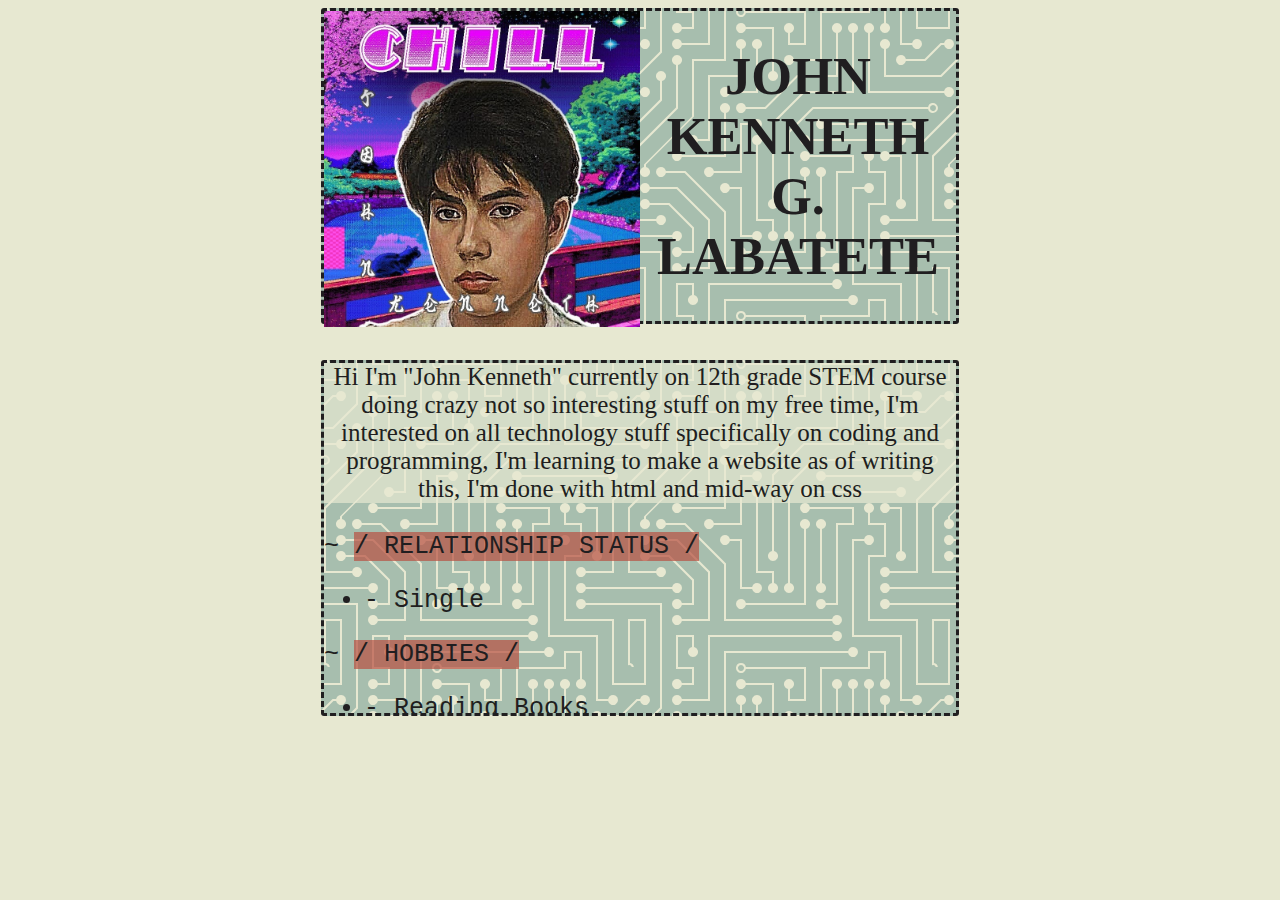
==== aboutme.html @ c8b36d94 "first commit" ====
<!DOCTYPE HTML>
<html>
<head>
<title>
About Me
</title>
<meta charset="UTF-8">
<meta name="viewport" content="width=device-width, initial-scale=1.0">
<link rel="stylesheet" href="index4.css">
</head>
<body>
<article>
<img align="left" src="Profile.jpg"/>
<h1>
JOHN<br /> KENNETH<br />G.<br /> LABATETE
</h1>
</article>
<br />
<br />
<section>
<aside>
Hi I'm "John Kenneth" currently on 12th grade STEM course doing crazy not so interesting stuff on my free time, I'm interested on all technology stuff specifically on coding and programming, I'm learning to make a website as of writing this, I'm done with html and mid-way on css 
</aside>
<br />
~
<span>
/ RELATIONSHIP STATUS /
</span>
<p>
<span>
<ul>
<li>- Single</li>
</ul>
</span>
</p>
~
<span>
/ HOBBIES /
</span>
<p>
<span>
<ul>
<li>- Reading Books</li>
<li>- Web Developing</li>
<li>- Hacking</li>
<li>- Spending time with my cats</li>
<li>- Talking about businesses with my friends</li>
</ul>
</span>
</p>
~
<span>
/ LIKES /
</span>
<p>
<span>
<ul>
<li>- Comics</li>
<li>- Manga</li>
<li>- Manhwa</li>
<li>- Books</li>
<li>- Cats</li>
</ul>
</span>
</p>
~
<span>
/ DISLIKES /
</span>
<p>
<span>
<ul>
<li>- Romance Novel Books</li>
<li>- Nonsense chattering</li>
<li>- Useless people</li>
<li>- Stupid People</li>
<li>- Close Minded People</li>
</ul>
</span>
</p>
~
<span>
/ SOCIAL CLASS /
</span>
<p>
<span>
<ul>
<li>- Poor Category</li>
</ul>
</span>
</p>
</section>
</body>
---- index4.css ----
body   {
        background-color: #E7E8D1;
}

article   {
           background-color: #a7beae;
           background-image: url("data:image/svg+xml,%3Csvg xmlns='http://www.w3.org/2000/svg' viewBox='0 0 304 304' width='304' height='304'%3E%3Cpath fill='%23e7e8d1' fill-opacity='1' d='M44.1 224a5 5 0 1 1 0 2H0v-2h44.1zm160 48a5 5 0 1 1 0 2H82v-2h122.1zm57.8-46a5 5 0 1 1 0-2H304v2h-42.1zm0 16a5 5 0 1 1 0-2H304v2h-42.1zm6.2-114a5 5 0 1 1 0 2h-86.2a5 5 0 1 1 0-2h86.2zm-256-48a5 5 0 1 1 0 2H0v-2h12.1zm185.8 34a5 5 0 1 1 0-2h86.2a5 5 0 1 1 0 2h-86.2zM258 12.1a5 5 0 1 1-2 0V0h2v12.1zm-64 208a5 5 0 1 1-2 0v-54.2a5 5 0 1 1 2 0v54.2zm48-198.2V80h62v2h-64V21.9a5 5 0 1 1 2 0zm16 16V64h46v2h-48V37.9a5 5 0 1 1 2 0zm-128 96V208h16v12.1a5 5 0 1 1-2 0V210h-16v-76.1a5 5 0 1 1 2 0zm-5.9-21.9a5 5 0 1 1 0 2H114v48H85.9a5 5 0 1 1 0-2H112v-48h12.1zm-6.2 130a5 5 0 1 1 0-2H176v-74.1a5 5 0 1 1 2 0V242h-60.1zm-16-64a5 5 0 1 1 0-2H114v48h10.1a5 5 0 1 1 0 2H112v-48h-10.1zM66 284.1a5 5 0 1 1-2 0V274H50v30h-2v-32h18v12.1zM236.1 176a5 5 0 1 1 0 2H226v94h48v32h-2v-30h-48v-98h12.1zm25.8-30a5 5 0 1 1 0-2H274v44.1a5 5 0 1 1-2 0V146h-10.1z            m-64 96a5 5 0 1 1 0-2H208v-80h16v-14h-42.1a5 5 0 1 1 0-2H226v18h-16v80h-12.1zm86.2-210a5 5 0 1 1 0 2H272V0h2v32h10.1zM98 101.9V146H53.9a5 5 0 1 1 0-2H96v-42.1a5 5 0 1 1 2 0zM53.9 34a5 5 0 1 1 0-2H80V0h2v34H53.9zm60.1 3.9V66H82v64H69.9a5 5 0 1 1 0-2H80V64h32V37.9a5 5 0 1 1 2 0zM101.9 82a5 5 0 1 1 0-2H128V37.9a5 5 0 1 1 2 0V82h-28.1zm16-64a5 5 0 1 1 0-2H146v44.1a5 5 0 1 1-2 0V18h-26.1zm102.2 270a5 5 0 1 1 0 2H98v14h-2v-16h124.1zM242 149.9V160h16v34h-16v62h48v48h-2v-46h-48v-66h16v-30h-16v-12.1a5 5 0 1 1 2 0zM53.9 18a5 5 0 1 1 0-2H64V2H48V0h18v18H53.9zm112 32a5 5 0 1 1 0-2H192V0h50v2h-48v48h-28.1zm-48-48a5 5 0 0 1-9.8-2h2.07a3 3 0 1 0 5.66 0H178v34h-18V21.9a5 5 0 1 1 2 0V32h14V2h-58.1zm0 96a5 5 0 1 1 0-2H137l32-32h39V21.9a5 5 0 1 1 2 0V66h-40.17l-32 32H117.9zm28.1 90.1a5 5 0 1 1-2 0v-76.51L175.59 80H224V21.9a5 5 0 1 1 2 0V82h-49.59L146 112.41v75.69zm16 32a5 5 0 1 1-2 0v-99.51L184.59 96H300.1a5 5 0 0 1 3.9-3.9v2.07a3 3 0 0 0 0 5.66v2.07a5 5 0 0 1-3.9-3.9H185.41L162 121.41v98.69zm-144-64a5 5 0 1 1-2 0v-3            .51l48-48V48h32V0h2v50H66v55.41l-48 48v2.69zM50 53.9v43.51l-48 48V208h26.1a5 5 0 1 1 0 2H0v-65.41l48-48V53.9a5 5 0 1 1 2 0zm-16 16V89.41l-34 34v-2.82l32-32V69.9a5 5 0 1 1 2 0zM12.1 32a5 5 0 1 1 0 2H9.41L0 43.41V40.6L8.59 32h3.51zm265.8 18a5 5 0 1 1 0-2h18.69l7.41-7.41v2.82L297.41 50H277.9zm-16 160a5 5 0 1 1 0-2H288v-71.41l16-16v2.82l-14 14V210h-28.1zm-208 32a5 5 0 1 1 0-2H64v-22.59L40.59 194H21.9a5 5 0 1 1 0-2H41.41L66 216.59V242H53.9zm150.2 14a5 5 0 1 1 0 2H96v-56.6L56.6 162H37.9a5 5 0 1 1 0-2h19.5L98 200.6V256h106.1zm-150.2 2a5 5 0 1 1 0-2H80v-46.59L48.59 178H21.9a5 5 0 1 1 0-2H49.41L82 208.59V258H53.9zM34 39.8v1.61L9.41 66H0v-2h8.59L32 40.59V0h2v39.8zM2 300.1a5 5 0 0 1 3.9 3.9H3.83A3 3 0 0 0 0 302.17V256h18v48h-2v-46H2v42.1zM34 241v63h-2v-62H0v-2h34v1zM17 18H0v-2h16V0h2v18h-1zm273-2h14v2h-16V0h2v16zm-32 273v15h-2v-14h-14v14h-2v-16h18v1zM0 92.1A5.02 5.02 0 0 1 6 97a5 5 0 0 1-6 4.9v-2.07a3 3 0 1 0 0-5.66V92.1zM80 272h2v32h-2v-32zm37.9 32h-2.07a3 3 0 0 0-5.66 0h-2.07a5 5 0 0 1 9.8 0zM5.9 0A5.02 5.0            2 0 0 1 0 5.9V3.83A3 3 0 0 0 3.83 0H5.9zm294.2 0h2.07A3 3 0 0 0 304 3.83V5.9a5 5 0 0 1-3.9-5.9zm3.9 300.1v2.07a3 3 0 0 0-1.83 1.83h-2.07a5 5 0 0 1 3.9-3.9zM97 100a3 3 0 1 0 0-6 3 3 0 0 0 0 6zm0-16a3 3 0 1 0 0-6 3 3 0 0 0 0 6zm16 16a3 3 0 1 0 0-6 3 3 0 0 0 0 6zm16 16a3 3 0 1 0 0-6 3 3 0 0 0 0 6zm0 16a3 3 0 1 0 0-6 3 3 0 0 0 0 6zm-48 32a3 3 0 1 0 0-6 3 3 0 0 0 0 6zm16 16a3 3 0 1 0 0-6 3 3 0 0 0 0 6zm32 48a3 3 0 1 0 0-6 3 3 0 0 0 0 6zm-16 16a3 3 0 1 0 0-6 3 3 0 0 0 0 6zm32-16a3 3 0 1 0 0-6 3 3 0 0 0 0 6zm0-32a3 3 0 1 0 0-6 3 3 0 0 0 0 6zm16 32a3 3 0 1 0 0-6 3 3 0 0 0 0 6zm32 16a3 3 0 1 0 0-6 3 3 0 0 0 0 6zm0-16a3 3 0 1 0 0-6 3 3 0 0 0 0 6zm-16-64a3 3 0 1 0 0-6 3 3 0 0 0 0 6zm16 0a3 3 0 1 0 0-6 3 3 0 0 0 0 6zm16 96a3 3 0 1 0 0-6 3 3 0 0 0 0 6zm0 16a3 3 0 1 0 0-6 3 3 0 0 0 0 6zm16 16a3 3 0 1 0 0-6 3 3 0 0 0 0 6zm16-144a3 3 0 1 0 0-6 3 3 0 0 0 0 6zm0 32a3 3 0 1 0 0-6 3 3 0 0 0 0 6zm16-32a3 3 0 1 0 0-6 3 3 0 0 0 0 6zm16-16a3 3 0 1 0 0-6 3 3 0 0 0 0 6zm-96 0a3 3 0 1 0 0-6 3 3 0 0 0 0 6zm0 16a3 3 0 1 0 0-6             3 3 0 0 0 0 6zm16-32a3 3 0 1 0 0-6 3 3 0 0 0 0 6zm96 0a3 3 0 1 0 0-6 3 3 0 0 0 0 6zm-16-64a3 3 0 1 0 0-6 3 3 0 0 0 0 6zm16-16a3 3 0 1 0 0-6 3 3 0 0 0 0 6zm-32 0a3 3 0 1 0 0-6 3 3 0 0 0 0 6zm0-16a3 3 0 1 0 0-6 3 3 0 0 0 0 6zm-16 0a3 3 0 1 0 0-6 3 3 0 0 0 0 6zm-16 0a3 3 0 1 0 0-6 3 3 0 0 0 0 6zm-16 0a3 3 0 1 0 0-6 3 3 0 0 0 0 6zM49 36a3 3 0 1 0 0-6 3 3 0 0 0 0 6zm-32 0a3 3 0 1 0 0-6 3 3 0 0 0 0 6zm32 16a3 3 0 1 0 0-6 3 3 0 0 0 0 6zM33 68a3 3 0 1 0 0-6 3 3 0 0 0 0 6zm16-48a3 3 0 1 0 0-6 3 3 0 0 0 0 6zm0 240a3 3 0 1 0 0-6 3 3 0 0 0 0 6zm16 32a3 3 0 1 0 0-6 3 3 0 0 0 0 6zm-16-64a3 3 0 1 0 0-6 3 3 0 0 0 0 6zm0 16a3 3 0 1 0 0-6 3 3 0 0 0 0 6zm-16-32a3 3 0 1 0 0-6 3 3 0 0 0 0 6zm80-176a3 3 0 1 0 0-6 3 3 0 0 0 0 6zm16 0a3 3 0 1 0 0-6 3 3 0 0 0 0 6zm-16-16a3 3 0 1 0 0-6 3 3 0 0 0 0 6zm32 48a3 3 0 1 0 0-6 3 3 0 0 0 0 6zm16-16a3 3 0 1 0 0-6 3 3 0 0 0 0 6zm0-32a3 3 0 1 0 0-6 3 3 0 0 0 0 6zm112 176a3 3 0 1 0 0-6 3 3 0 0 0 0 6zm-16 16a3 3 0 1 0 0-6 3 3 0 0 0 0 6zm0 16a3 3 0 1 0 0-6 3 3 0 0 0 0 6zm0 16a3 3 0 1 0 0            -6 3 3 0 0 0 0 6zM17 180a3 3 0 1 0 0-6 3 3 0 0 0 0 6zm0 16a3 3 0 1 0 0-6 3 3 0 0 0 0 6zm0-32a3 3 0 1 0 0-6 3 3 0 0 0 0 6zm16 0a3 3 0 1 0 0-6 3 3 0 0 0 0 6zM17 84a3 3 0 1 0 0-6 3 3 0 0 0 0 6zm32 64a3 3 0 1 0 0-6 3 3 0 0 0 0 6zm16-16a3 3 0 1 0 0-6 3 3 0 0 0 0 6z'%3E%3C/path%3E%3C/svg%3E");
           border-style: dashed;
           border-width: 3px;
           border-radius: 3px;
           content: 100%;           
           padding: 0%;
           margin: 0 auto;
           width: 50%;
           color: #201E20;
           text-align: center;
           font-size: 25px;
}

aside   {
         text-align: center;
         color: #201E20;
         background-color: rgba(231, 232, 209, .70);
         font-family: Rockwell;
}

h1   {
      font-size: 52.5px;
      font-family: Ditto;
}

section   {
           background-color: #a7beae;
           background-image: url("data:image/svg+xml,%3Csvg xmlns='http://www.w3.org/2000/svg' viewBox='0 0 304 304' width='304' height='304'%3E%3Cpath fill='%23e7e8d1' fill-opacity='1' d='M44.1 224a5 5 0 1 1 0 2H0v-2h44.1zm160 48a5 5 0 1 1 0 2H82v-2h122.1zm57.8-46a5 5 0 1 1 0-2H304v2h-42.1zm0 16a5 5 0 1 1 0-2H304v2h-42.1zm6.2-114a5 5 0 1 1 0 2h-86.2a5 5 0 1 1 0-2h86.2zm-256-48a5 5 0 1 1 0 2H0v-2h12.1zm185.8 34a5 5 0 1 1 0-2h86.2a5 5 0 1 1 0 2h-86.2zM258 12.1a5 5 0 1 1-2 0V0h2v12.1zm-64 208a5 5 0 1 1-2 0v-54.2a5 5 0 1 1 2 0v54.2zm48-198.2V80h62v2h-64V21.9a5 5 0 1 1 2 0zm16 16V64h46v2h-48V37.9a5 5 0 1 1 2 0zm-128 96V208h16v12.1a5 5 0 1 1-2 0V210h-16v-76.1a5 5 0 1 1 2 0zm-5.9-21.9a5 5 0 1 1 0 2H114v48H85.9a5 5 0 1 1 0-2H112v-48h12.1zm-6.2 130a5 5 0 1 1 0-2H176v-74.1a5 5 0 1 1 2 0V242h-60.1zm-16-64a5 5 0 1 1 0-2H114v48h10.1a5 5 0 1 1 0 2H112v-48h-10.1zM66 284.1a5 5 0 1 1-2 0V274H50v30h-2v-32h18v12.1zM236.1 176a5 5 0 1 1 0 2H226v94h48v32h-2v-30h-48v-98h12.1zm25.8-30a5 5 0 1 1 0-2H274v44.1a5 5 0 1 1-2 0V146h-10.1z            m-64 96a5 5 0 1 1 0-2H208v-80h16v-14h-42.1a5 5 0 1 1 0-2H226v18h-16v80h-12.1zm86.2-210a5 5 0 1 1 0 2H272V0h2v32h10.1zM98 101.9V146H53.9a5 5 0 1 1 0-2H96v-42.1a5 5 0 1 1 2 0zM53.9 34a5 5 0 1 1 0-2H80V0h2v34H53.9zm60.1 3.9V66H82v64H69.9a5 5 0 1 1 0-2H80V64h32V37.9a5 5 0 1 1 2 0zM101.9 82a5 5 0 1 1 0-2H128V37.9a5 5 0 1 1 2 0V82h-28.1zm16-64a5 5 0 1 1 0-2H146v44.1a5 5 0 1 1-2 0V18h-26.1zm102.2 270a5 5 0 1 1 0 2H98v14h-2v-16h124.1zM242 149.9V160h16v34h-16v62h48v48h-2v-46h-48v-66h16v-30h-16v-12.1a5 5 0 1 1 2 0zM53.9 18a5 5 0 1 1 0-2H64V2H48V0h18v18H53.9zm112 32a5 5 0 1 1 0-2H192V0h50v2h-48v48h-28.1zm-48-48a5 5 0 0 1-9.8-2h2.07a3 3 0 1 0 5.66 0H178v34h-18V21.9a5 5 0 1 1 2 0V32h14V2h-58.1zm0 96a5 5 0 1 1 0-2H137l32-32h39V21.9a5 5 0 1 1 2 0V66h-40.17l-32 32H117.9zm28.1 90.1a5 5 0 1 1-2 0v-76.51L175.59 80H224V21.9a5 5 0 1 1 2 0V82h-49.59L146 112.41v75.69zm16 32a5 5 0 1 1-2 0v-99.51L184.59 96H300.1a5 5 0 0 1 3.9-3.9v2.07a3 3 0 0 0 0 5.66v2.07a5 5 0 0 1-3.9-3.9H185.41L162 121.41v98.69zm-144-64a5 5 0 1 1-2 0v-3            .51l48-48V48h32V0h2v50H66v55.41l-48 48v2.69zM50 53.9v43.51l-48 48V208h26.1a5 5 0 1 1 0 2H0v-65.41l48-48V53.9a5 5 0 1 1 2 0zm-16 16V89.41l-34 34v-2.82l32-32V69.9a5 5 0 1 1 2 0zM12.1 32a5 5 0 1 1 0 2H9.41L0 43.41V40.6L8.59 32h3.51zm265.8 18a5 5 0 1 1 0-2h18.69l7.41-7.41v2.82L297.41 50H277.9zm-16 160a5 5 0 1 1 0-2H288v-71.41l16-16v2.82l-14 14V210h-28.1zm-208 32a5 5 0 1 1 0-2H64v-22.59L40.59 194H21.9a5 5 0 1 1 0-2H41.41L66 216.59V242H53.9zm150.2 14a5 5 0 1 1 0 2H96v-56.6L56.6 162H37.9a5 5 0 1 1 0-2h19.5L98 200.6V256h106.1zm-150.2 2a5 5 0 1 1 0-2H80v-46.59L48.59 178H21.9a5 5 0 1 1 0-2H49.41L82 208.59V258H53.9zM34 39.8v1.61L9.41 66H0v-2h8.59L32 40.59V0h2v39.8zM2 300.1a5 5 0 0 1 3.9 3.9H3.83A3 3 0 0 0 0 302.17V256h18v48h-2v-46H2v42.1zM34 241v63h-2v-62H0v-2h34v1zM17 18H0v-2h16V0h2v18h-1zm273-2h14v2h-16V0h2v16zm-32 273v15h-2v-14h-14v14h-2v-16h18v1zM0 92.1A5.02 5.02 0 0 1 6 97a5 5 0 0 1-6 4.9v-2.07a3 3 0 1 0 0-5.66V92.1zM80 272h2v32h-2v-32zm37.9 32h-2.07a3 3 0 0 0-5.66 0h-2.07a5 5 0 0 1 9.8 0zM5.9 0A5.02 5.0            2 0 0 1 0 5.9V3.83A3 3 0 0 0 3.83 0H5.9zm294.2 0h2.07A3 3 0 0 0 304 3.83V5.9a5 5 0 0 1-3.9-5.9zm3.9 300.1v2.07a3 3 0 0 0-1.83 1.83h-2.07a5 5 0 0 1 3.9-3.9zM97 100a3 3 0 1 0 0-6 3 3 0 0 0 0 6zm0-16a3 3 0 1 0 0-6 3 3 0 0 0 0 6zm16 16a3 3 0 1 0 0-6 3 3 0 0 0 0 6zm16 16a3 3 0 1 0 0-6 3 3 0 0 0 0 6zm0 16a3 3 0 1 0 0-6 3 3 0 0 0 0 6zm-48 32a3 3 0 1 0 0-6 3 3 0 0 0 0 6zm16 16a3 3 0 1 0 0-6 3 3 0 0 0 0 6zm32 48a3 3 0 1 0 0-6 3 3 0 0 0 0 6zm-16 16a3 3 0 1 0 0-6 3 3 0 0 0 0 6zm32-16a3 3 0 1 0 0-6 3 3 0 0 0 0 6zm0-32a3 3 0 1 0 0-6 3 3 0 0 0 0 6zm16 32a3 3 0 1 0 0-6 3 3 0 0 0 0 6zm32 16a3 3 0 1 0 0-6 3 3 0 0 0 0 6zm0-16a3 3 0 1 0 0-6 3 3 0 0 0 0 6zm-16-64a3 3 0 1 0 0-6 3 3 0 0 0 0 6zm16 0a3 3 0 1 0 0-6 3 3 0 0 0 0 6zm16 96a3 3 0 1 0 0-6 3 3 0 0 0 0 6zm0 16a3 3 0 1 0 0-6 3 3 0 0 0 0 6zm16 16a3 3 0 1 0 0-6 3 3 0 0 0 0 6zm16-144a3 3 0 1 0 0-6 3 3 0 0 0 0 6zm0 32a3 3 0 1 0 0-6 3 3 0 0 0 0 6zm16-32a3 3 0 1 0 0-6 3 3 0 0 0 0 6zm16-16a3 3 0 1 0 0-6 3 3 0 0 0 0 6zm-96 0a3 3 0 1 0 0-6 3 3 0 0 0 0 6zm0 16a3 3 0 1 0 0-6             3 3 0 0 0 0 6zm16-32a3 3 0 1 0 0-6 3 3 0 0 0 0 6zm96 0a3 3 0 1 0 0-6 3 3 0 0 0 0 6zm-16-64a3 3 0 1 0 0-6 3 3 0 0 0 0 6zm16-16a3 3 0 1 0 0-6 3 3 0 0 0 0 6zm-32 0a3 3 0 1 0 0-6 3 3 0 0 0 0 6zm0-16a3 3 0 1 0 0-6 3 3 0 0 0 0 6zm-16 0a3 3 0 1 0 0-6 3 3 0 0 0 0 6zm-16 0a3 3 0 1 0 0-6 3 3 0 0 0 0 6zm-16 0a3 3 0 1 0 0-6 3 3 0 0 0 0 6zM49 36a3 3 0 1 0 0-6 3 3 0 0 0 0 6zm-32 0a3 3 0 1 0 0-6 3 3 0 0 0 0 6zm32 16a3 3 0 1 0 0-6 3 3 0 0 0 0 6zM33 68a3 3 0 1 0 0-6 3 3 0 0 0 0 6zm16-48a3 3 0 1 0 0-6 3 3 0 0 0 0 6zm0 240a3 3 0 1 0 0-6 3 3 0 0 0 0 6zm16 32a3 3 0 1 0 0-6 3 3 0 0 0 0 6zm-16-64a3 3 0 1 0 0-6 3 3 0 0 0 0 6zm0 16a3 3 0 1 0 0-6 3 3 0 0 0 0 6zm-16-32a3 3 0 1 0 0-6 3 3 0 0 0 0 6zm80-176a3 3 0 1 0 0-6 3 3 0 0 0 0 6zm16 0a3 3 0 1 0 0-6 3 3 0 0 0 0 6zm-16-16a3 3 0 1 0 0-6 3 3 0 0 0 0 6zm32 48a3 3 0 1 0 0-6 3 3 0 0 0 0 6zm16-16a3 3 0 1 0 0-6 3 3 0 0 0 0 6zm0-32a3 3 0 1 0 0-6 3 3 0 0 0 0 6zm112 176a3 3 0 1 0 0-6 3 3 0 0 0 0 6zm-16 16a3 3 0 1 0 0-6 3 3 0 0 0 0 6zm0 16a3 3 0 1 0 0-6 3 3 0 0 0 0 6zm0 16a3 3 0 1 0 0            -6 3 3 0 0 0 0 6zM17 180a3 3 0 1 0 0-6 3 3 0 0 0 0 6zm0 16a3 3 0 1 0 0-6 3 3 0 0 0 0 6zm0-32a3 3 0 1 0 0-6 3 3 0 0 0 0 6zm16 0a3 3 0 1 0 0-6 3 3 0 0 0 0 6zM17 84a3 3 0 1 0 0-6 3 3 0 0 0 0 6zm32 64a3 3 0 1 0 0-6 3 3 0 0 0 0 6zm16-16a3 3 0 1 0 0-6 3 3 0 0 0 0 6z'%3E%3C/path%3E%3C/svg%3E");
           border-style: dashed;
           border-width: 3px;
           border-radius: 3px;
           content: 100%;           
           padding: 0%;
           margin: 0 auto;
           height: 350px;
           width: 50%;
           color: #201E20;
           font-family: Courier;
           font-size: 25px;
           overflow: scroll;
}

section span {
              background-color: rgba(184, 80, 66, .70);
}

p   {
     font-family: rockwell;
     font-size: 25px;
}

p span   {
          background-color: rgba(231, 232, 209, .70);
}

img   {
       width: 50%;
}
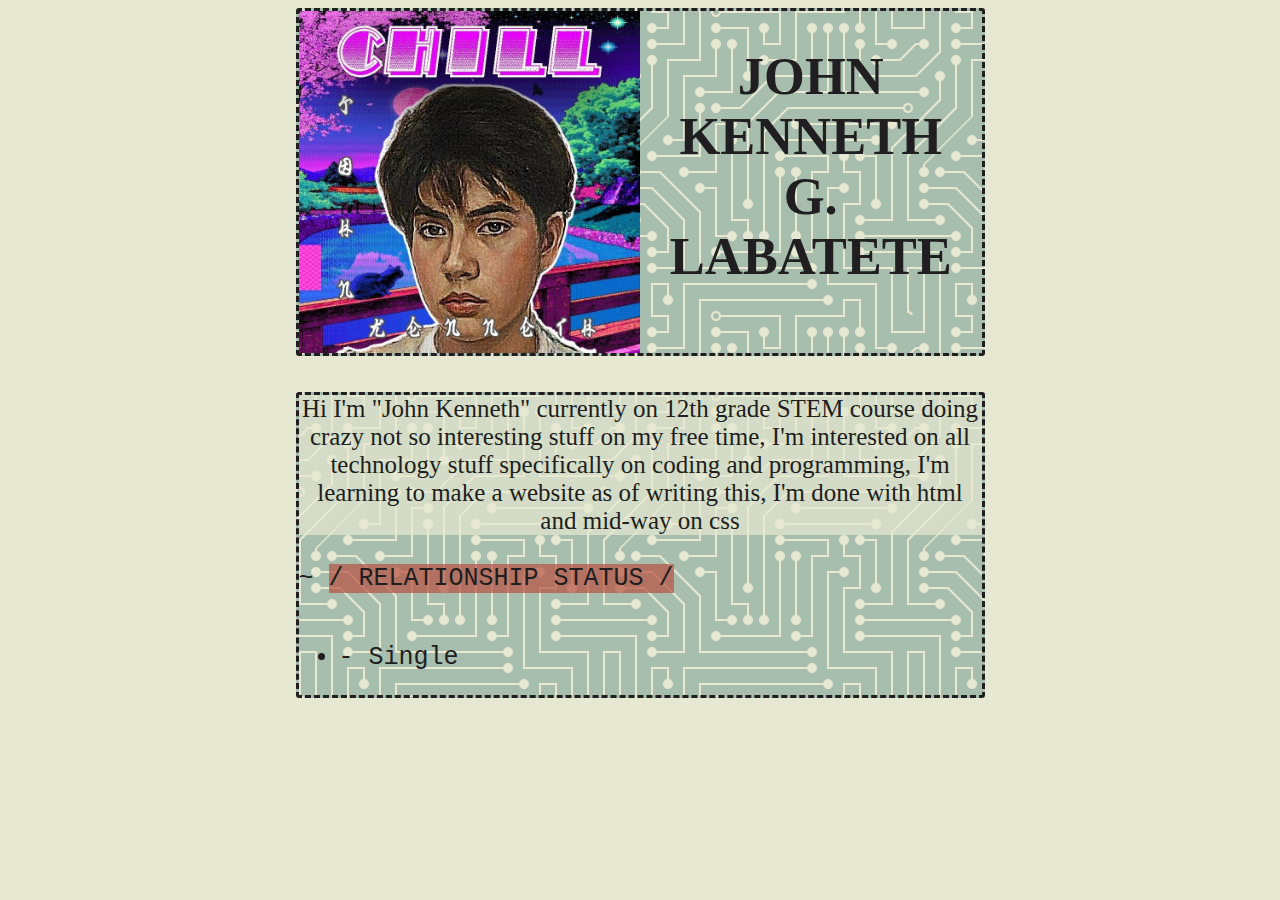
==== commit ef97b731: "first commit" ====
--- a/aboutme.html
+++ b/aboutme.html
@@ -10,7 +10,7 @@
 </head>
 <body>
 <article>
-<img align="left" src="Profile.jpg"/>
+<img align="left" src="Profile.jpg" alt=""/>
 <h1>
 JOHN<br /> KENNETH<br />G.<br /> LABATETE
 </h1>
--- a/index4.css
+++ b/index4.css
@@ -11,10 +11,11 @@
            content: 100%;           
            padding: 0%;
            margin: 0 auto;
-           width: 50%;
+           width: 683px;
            color: #201E20;
+           font-size: 25px;
            text-align: center;
-           font-size: 25px;
+           overflow: auto;
 }
 
 aside   {
@@ -22,11 +23,13 @@
          color: #201E20;
          background-color: rgba(231, 232, 209, .70);
          font-family: Rockwell;
+         overflow: auto;
 }
 
 h1   {
       font-size: 52.5px;
       font-family: Ditto;
+      overflow: auto;
 }
 
 section   {
@@ -38,8 +41,8 @@
            content: 100%;           
            padding: 0%;
            margin: 0 auto;
-           height: 350px;
-           width: 50%;
+           height: 300px;
+           width: 683px;
            color: #201E20;
            font-family: Courier;
            font-size: 25px;
@@ -53,6 +56,7 @@
 p   {
      font-family: rockwell;
      font-size: 25px;
+     overflow: auto;
 }
 
 p span   {
@@ -60,5 +64,6 @@
 }
 
 img   {
+       display: inline;
        width: 50%;
 }